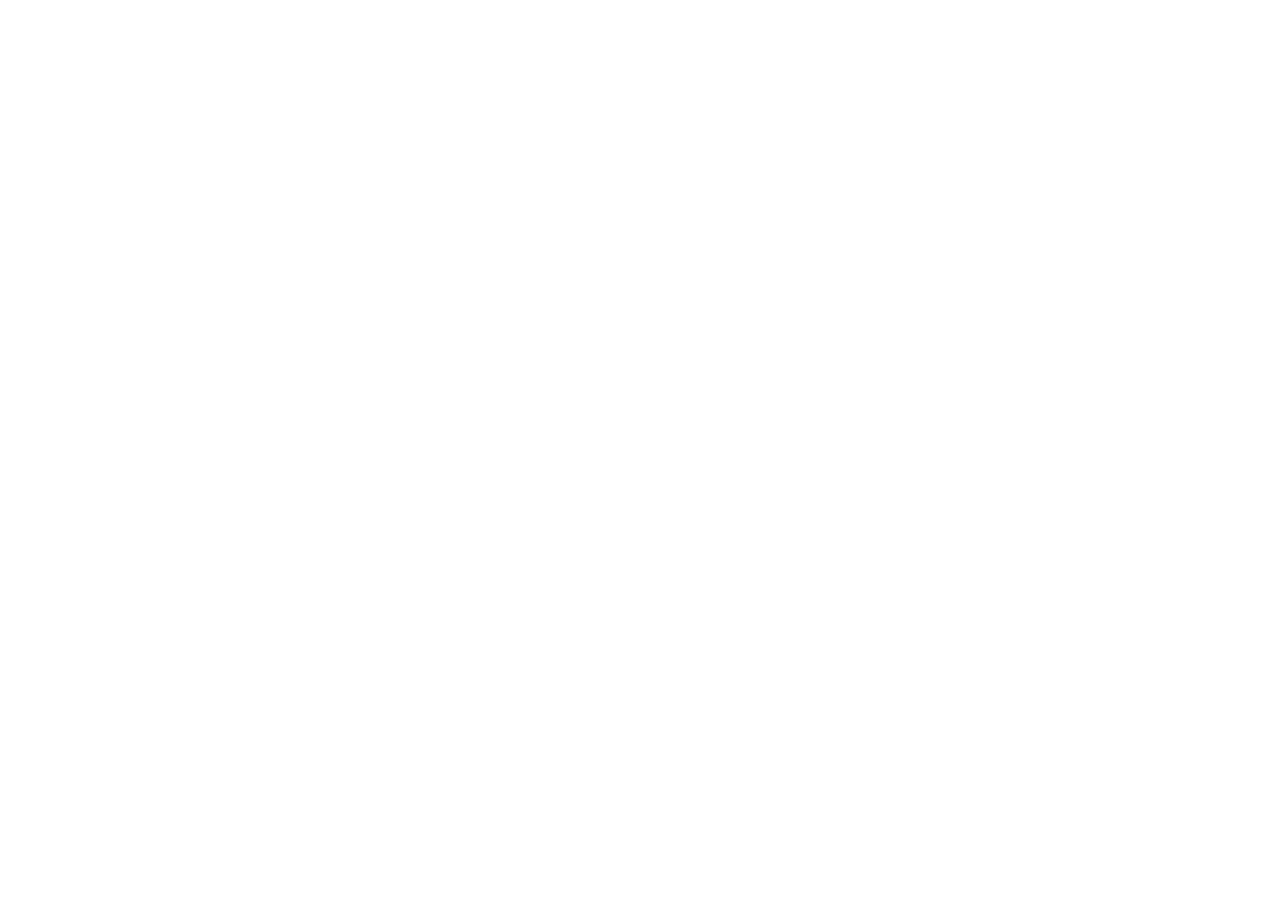
==== index.html @ ce2241fb "first commit" ====
<!DOCTYPE html>
<html lang="en">
<head>
    <meta charset="UTF-8">
    <meta http-equiv="X-UA-Compatible" content="IE=edge">
    <meta name="viewport" content="width=device-width, initial-scale=1.0">
    <title>Document</title>
</head>
<body>


    <script src="funtadamental_1/20.coercion_conversion.js"></script>
</body>
</html>
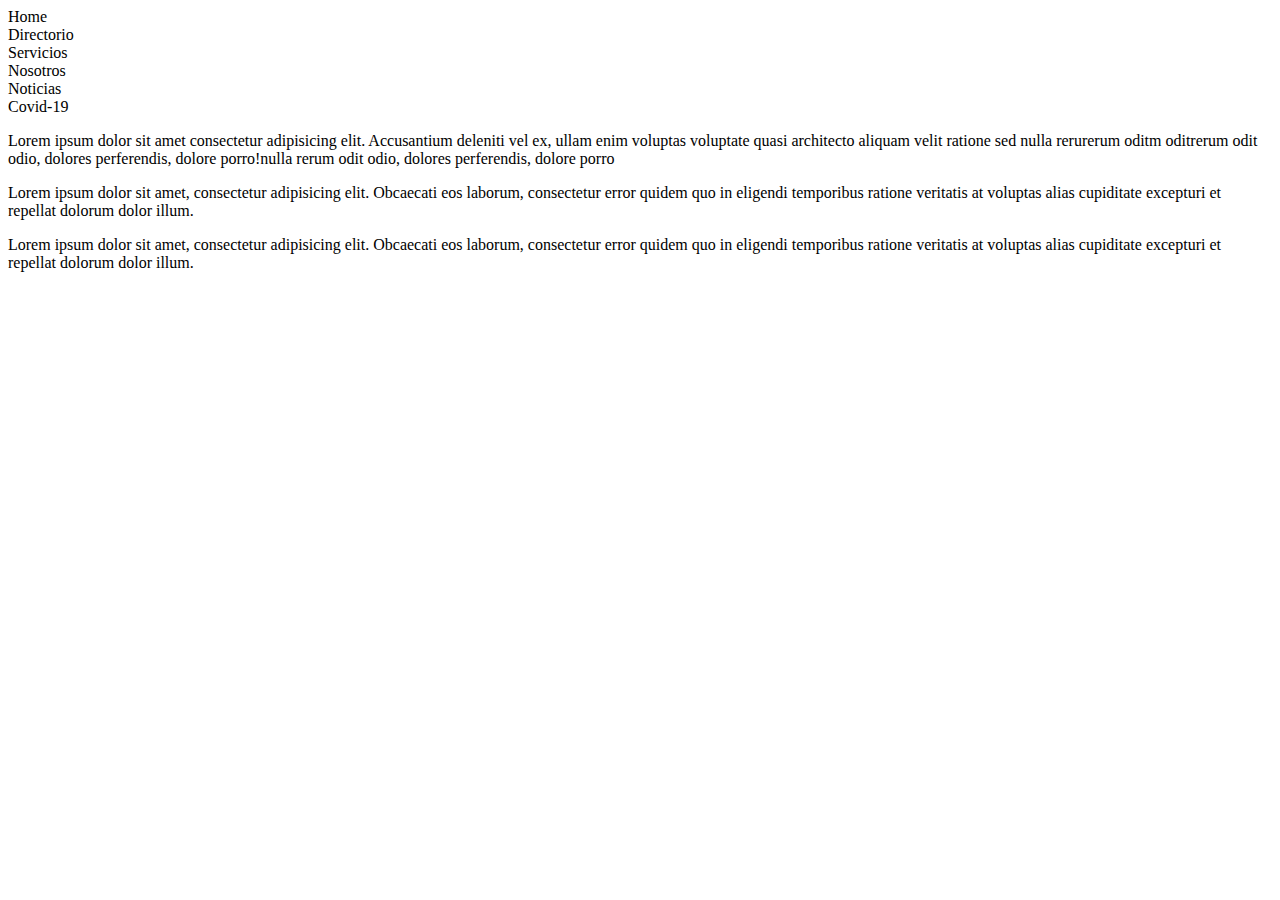
==== commit 42d9621c: "Se ha agregado nuevas cosa del curso" ====
--- a/index.html
+++ b/index.html
@@ -3,12 +3,33 @@
 <head>
     <meta charset="UTF-8">
     <meta http-equiv="X-UA-Compatible" content="IE=edge">
+    <link rel="stylesheet" href="style.css" type="text/css">
     <meta name="viewport" content="width=device-width, initial-scale=1.0">
     <title>Document</title>
+    </style>
 </head>
 <body>
 
+   <div class="contenedor">
 
-    <script src="funtadamental_1/20.coercion_conversion.js"></script>
+            <div class="menu">
+
+                <div class="elemento">Home</div>
+                <div class="elemento">Directorio</div>
+                <div class="elemento">Servicios</div>
+                <div class="elemento">Nosotros</div>
+                <div class="elemento">Noticias</div>
+                <div class="elemento">Covid-19</div>
+
+        </div>
+
+            <p>Lorem ipsum dolor sit amet consectetur adipisicing elit. Accusantium deleniti vel ex, ullam enim voluptas voluptate quasi architecto aliquam velit ratione sed 
+                nulla rerurerum oditm oditrerum odit odio, dolores perferendis, dolore porro!nulla rerum odit odio, dolores perferendis, dolore porro</p>
+            <p>Lorem ipsum dolor sit amet, consectetur adipisicing elit. Obcaecati eos laborum, consectetur error quidem quo in eligendi temporibus ratione veritatis at voluptas alias cupiditate excepturi et repellat dolorum dolor illum.</p>
+            <p>Lorem ipsum dolor sit amet, consectetur adipisicing elit. Obcaecati eos laborum, consectetur error quidem quo in eligendi temporibus ratione veritatis at voluptas alias cupiditate excepturi et repellat dolorum dolor illum.</p>
+
+   </div>
+
+    <script src="fundamental_2/43.dot_bracket.js"></script>
 </body>
 </html>